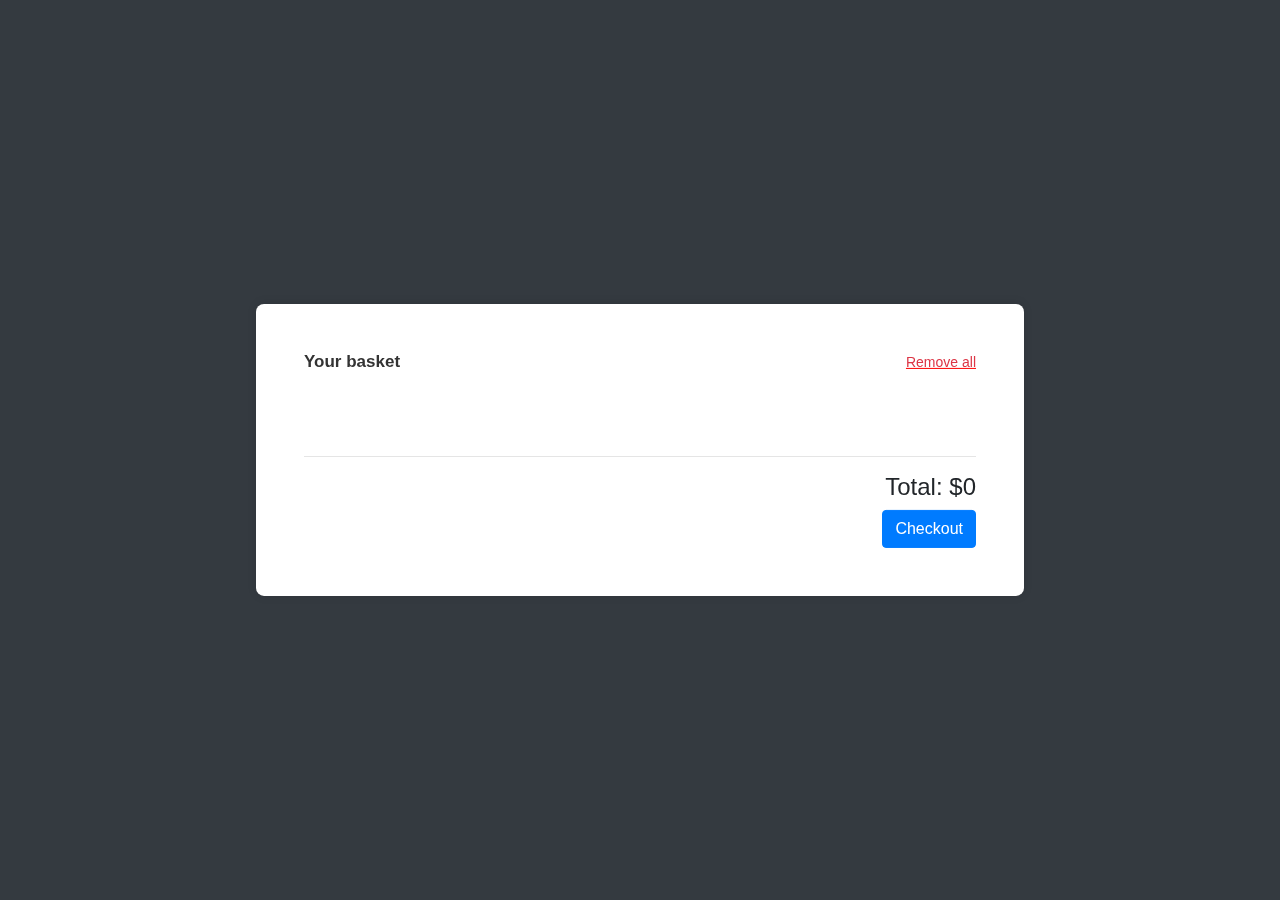
==== basket.html @ c9e4eb61 "Merge branch 'master' of https://github.com/ernur768/WEB-front-ass2" ====
<!DOCTYPE html>
<html lang="en">
<head>
    <meta charset="UTF-8">
    <meta name="viewport" content="width=device-width, initial-scale=1.0">
    <title>Basket</title>
    <link rel="stylesheet" href="https://stackpath.bootstrapcdn.com/bootstrap/4.3.1/css/bootstrap.min.css">
    <link rel="stylesheet" href="css/basket.css">
</head>
<body class="basket-body bg-dark">

    <div class="basket-container py-5 px-5">
        <div class = "basket-header d-flex justify-content-between">
            <h1 class="basket-title">Your basket</h1>
            <a href="#" onclick="removeAll()" class = "remove-all text-danger">Remove all</a>
        </div>
        <ul id="basket-list" class="list-group mt-5">
            
        </ul>
        <hr>
        <div class="d-flex align-items-end flex-column">
            <h4>Total: $<span id="total">0</span></h4>
            <button id="checkoutButton" class="btn btn-primary">Checkout</button>
        </div>
    </div>

    <div id="popup" class="popup">
        <div class="popup-content">
            <span class="close" id="closePopup">&times;</span>
            <h2>Subscribe Form</h2>
            <form id="popupForm" action = "/">
                <div class = "form-element">
                    <label for="phone">Phone Number</label>
                    <input type="tel" id="phone" name="phone">
                    <div class = "error"></div>
                </div>
                <div class = "form-element">
                    <label for="email">Email</label>
                    <input type="email" id="email" name="email">
                    <div class = "error"></div>       
                </div>            
                <div class = "form-element">
                    <label for="cardNumber">Card Number</label>
                    <input type="text" id="cardNumber" name="cardNumber">
                    <div class = "error"></div>
                </div>
                <div class = "form-element">
                    <label for="cvv">CVV</label>
                    <input type="text" id="cvv" name="cvv">
                    <div class = "error"></div>
                </div>
                <button type="submit">Submit</button>
            </form>
        </div>
    </div>
    <div id="overlay" class="overlay"></div>

    <script src = "js/basket.js"></script>
    <script src="js/formvalidation.js"></script>

</body>
</html>
---- css/basket.css ----
.basket-body {
    padding: 20px;
}

.basket-container {
    background-color: #fff;
	top: 50%;
    left: 50%;
    transform: translate(-50%, -50%);
	position: fixed;
    border-radius: 8px;
    box-shadow: 0px 0px 10px rgba(0, 0, 0, 0.1);
    padding: 20px;
    margin: 0 auto;
    width: 60%;
}

.basket-header h1{
	font-weight: bold;
	font-size: 17px;
}

.basket-container a {
	font-size: 14px ;
	font-weight: normal ;
	text-decoration: underline red !important;
	cursor: pointer;
}

.basket-title {
    font-size: 24px;
    color: #333;
    margin-bottom: 20px;
}

.basket-table {
    width: 100%;
    border-collapse: collapse;
}

.basket-container .list-group {
	font-size: 22px;
	font-weight: bold;
}

.basket-table th, .basket-table td {
    border: 1px solid #ddd;
    padding: 12px;
    text-align: left;
}

.basket-table th {
    background-color: #4CAF50;
    color: white;
}

.basket-table tbody tr:hover {
    background-color: #f0f0f0;
}

.basket-button {
    background-color: #4CAF50;
    color: white;
    padding: 10px 20px;
    text-align: center;
    text-decoration: none;
    display: inline-block;
    font-size: 16px;
    margin: 20px 0;
    cursor: pointer;
    border: none;
    border-radius: 5px;
}

.basket-button:hover {
    background-color: #45a049;
}


.popup {
    display: none;
    position: fixed;
    top: 50%;
    left: 50%;
    transform: translate(-50%, -50%);
    width: 500px;
    background-color: #fff;
    padding: 40px;
    border: 1px solid #ccc;
    border-radius:15px;
    box-shadow: 0px 0px 10px rgba(0, 0, 0, 0.3);
    z-index: 1000;
}

.popup-content h2{
    text-align: center;
    margin: 10px 0px 35px;
    font-size: 25px;
}

.popup-content .form-element {
    display: flex;
    flex-direction: column;
    margin: 15px 0;
}

.popup-content .form-element label {
    font-size: 18px;
}

.popup-content .form-element input{
    margin-top: 5px;
    display: block;
    width: 100%;
    padding: 10px;
    outline: none;
    border: 2px solid #aaa;
    border-radius: 5px;
}

.form-element input:focus {
    outline: 0;

}

.form-element.success input{
    border-color: #09c372;
}

.form-element.error input{
    border-color: #ff3860;
}

.form-element .error{
    color: #ff3860;
    font-size: 10px;
    height: 13px;
}

.popup-content button{
    width: 100%;
    height: 40px;
    border: none;
    outline: none;
    font-size: 18px;
    border-radius: 5px;
    margin-top: 10px;
    background-color: #222;
    color: #f5f5f5;
    cursor: pointer;
}

.close {
    position: absolute;
    top: 10px;
    right: 10px;
    cursor: pointer;
}

.overlay {
    display: none;
    position: fixed;
    top: 0;
    left: 0;
    width: 100%;
    height: 100%;
    background: rgba(0, 0, 0, 0.7);
    z-index: 999;
}
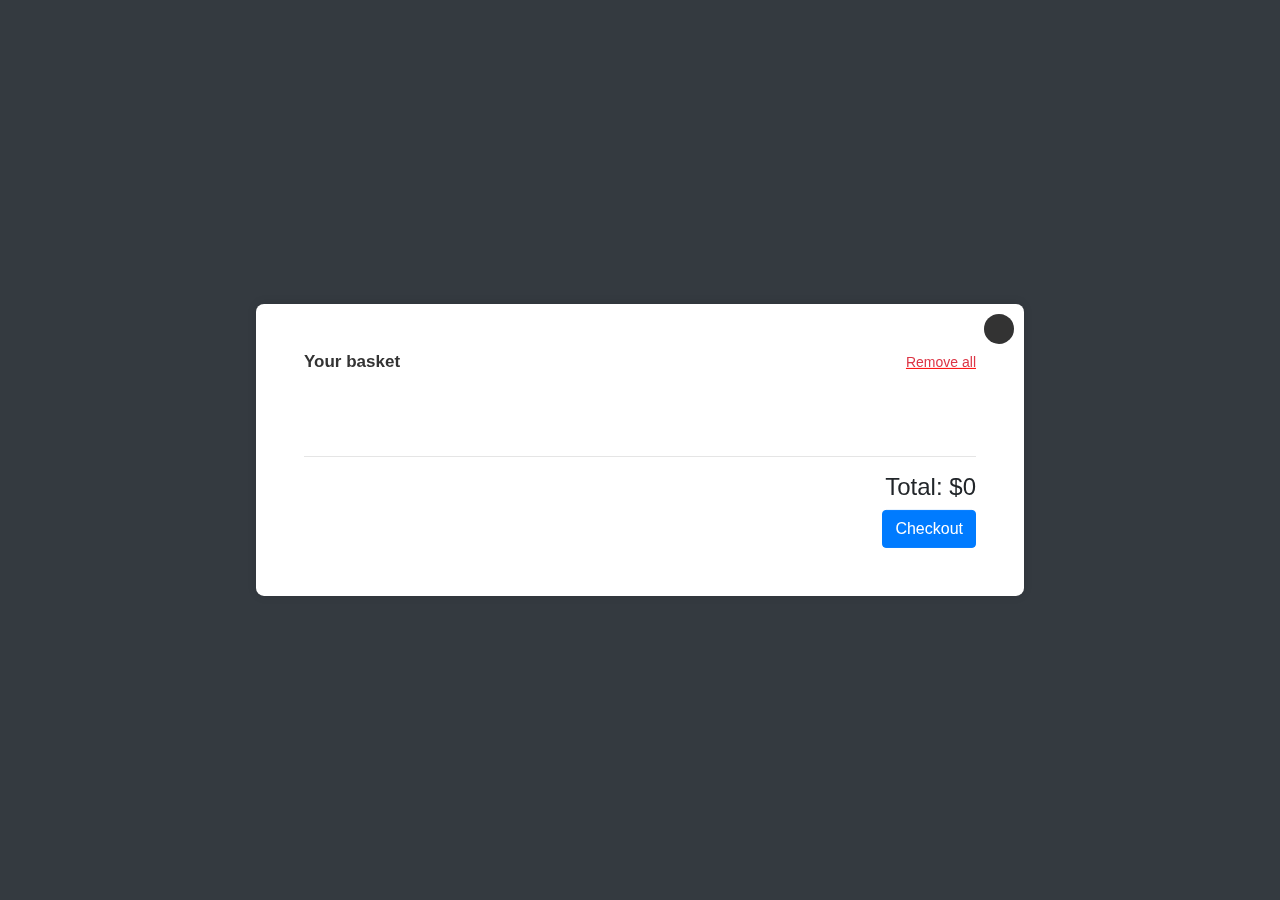
==== commit 85d4995f: "Merge branch 'ernur768:master' into master" ====
--- a/basket.html
+++ b/basket.html
@@ -3,7 +3,8 @@
 <head>
     <meta charset="UTF-8">
     <meta name="viewport" content="width=device-width, initial-scale=1.0">
-    <title>Basket</title>
+    <title>Basket</title>    
+    <script src="https://ajax.googleapis.com/ajax/libs/jquery/3.7.1/jquery.min.js"></script>
     <link rel="stylesheet" href="https://stackpath.bootstrapcdn.com/bootstrap/4.3.1/css/bootstrap.min.css">
     <link rel="stylesheet" href="css/basket.css">
 </head>
@@ -11,6 +12,7 @@
 
     <div class="basket-container py-5 px-5">
         <div class = "basket-header d-flex justify-content-between">
+            <button id="closeButton" class="close-button"></button>
             <h1 class="basket-title">Your basket</h1>
             <a href="#" onclick="removeAll()" class = "remove-all text-danger">Remove all</a>
         </div>
@@ -55,7 +57,7 @@
     </div>
     <div id="overlay" class="overlay"></div>
 
-    <script src = "js/basket.js"></script>
+    <script src ="js/basket.js"></script>
     <script src="js/formvalidation.js"></script>
 
 </body>
--- a/css/basket.css
+++ b/css/basket.css
@@ -13,6 +13,22 @@
     padding: 20px;
     margin: 0 auto;
     width: 60%;
+}
+
+.close-button {
+    position: absolute;
+    top: 10px;
+    right: 10px;
+    width: 30px;
+    height: 30px;
+    background-color: #333;  /* Adjust the color as per your design */
+    border: none;
+    border-radius: 50%;
+    cursor: pointer;
+}
+
+.close-button:hover {
+    background-color: #ff3860;  /* Adjust the hover color as per your design */
 }
 
 .basket-header h1{
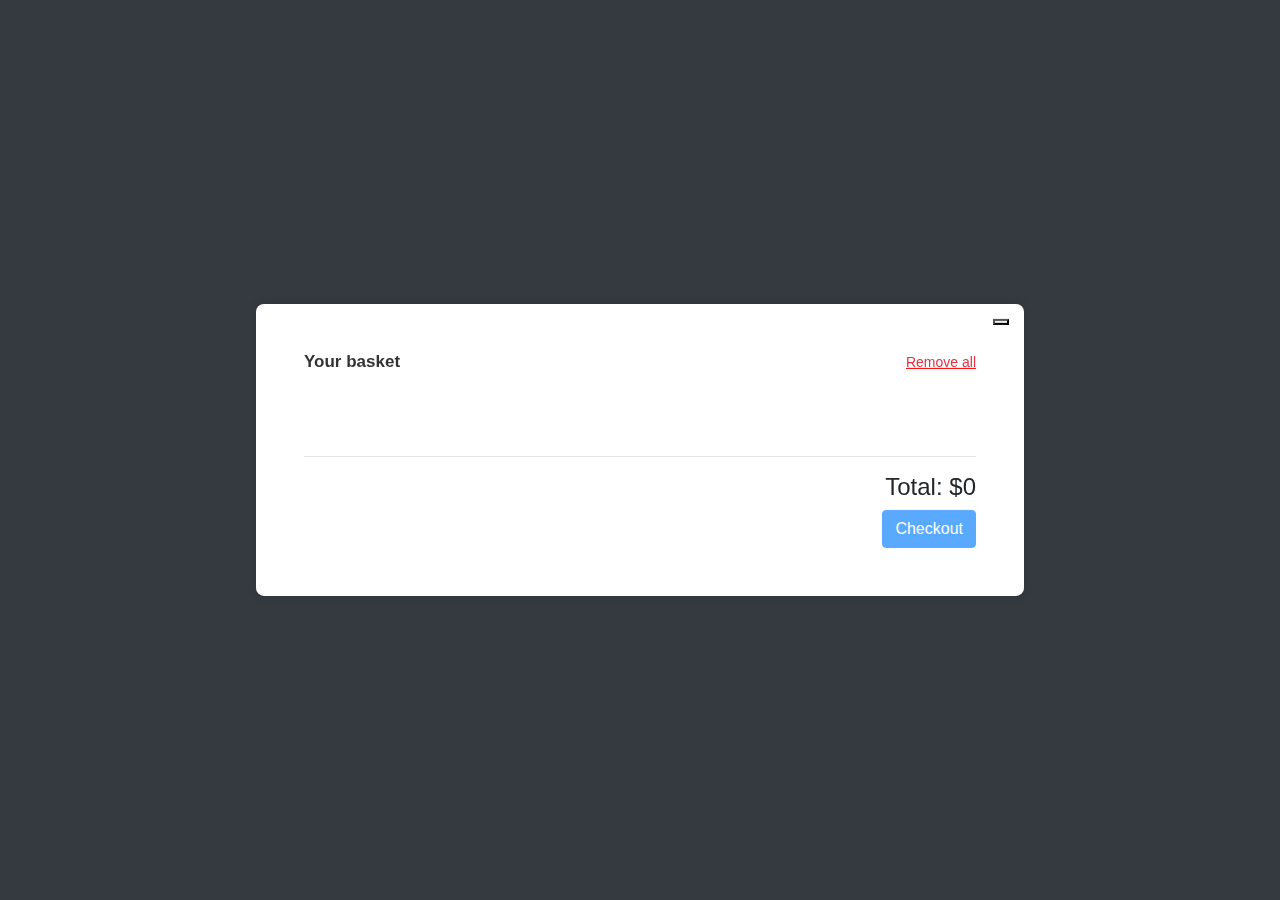
==== commit a118d2bd: "Merge pull request #26 from Blisstod/master" ====
--- a/basket.html
+++ b/basket.html
@@ -12,7 +12,7 @@
 
     <div class="basket-container py-5 px-5">
         <div class = "basket-header d-flex justify-content-between">
-            <button id="closeButton" class="close-button"></button>
+            <button type="button" id="basketClose" class="btn-close" aria-label="Close"></button>
             <h1 class="basket-title">Your basket</h1>
             <a href="#" onclick="removeAll()" class = "remove-all text-danger">Remove all</a>
         </div>
@@ -57,7 +57,7 @@
     </div>
     <div id="overlay" class="overlay"></div>
 
-    <script src ="js/basket.js"></script>
+    <script src="js/basket.js"></script>
     <script src="js/formvalidation.js"></script>
 
 </body>
--- a/css/basket.css
+++ b/css/basket.css
@@ -1,3 +1,6 @@
+@import url(bootstrap/bootstrap-reboot.css);
+@import url(bootstrap/bootstrap.css);
+
 .basket-body {
     padding: 20px;
 }
@@ -15,20 +18,10 @@
     width: 60%;
 }
 
-.close-button {
+button.btn-close {
     position: absolute;
-    top: 10px;
-    right: 10px;
-    width: 30px;
-    height: 30px;
-    background-color: #333;  /* Adjust the color as per your design */
-    border: none;
-    border-radius: 50%;
-    cursor: pointer;
-}
-
-.close-button:hover {
-    background-color: #ff3860;  /* Adjust the hover color as per your design */
+    top: 15px;
+    right: 15px;
 }
 
 .basket-header h1{
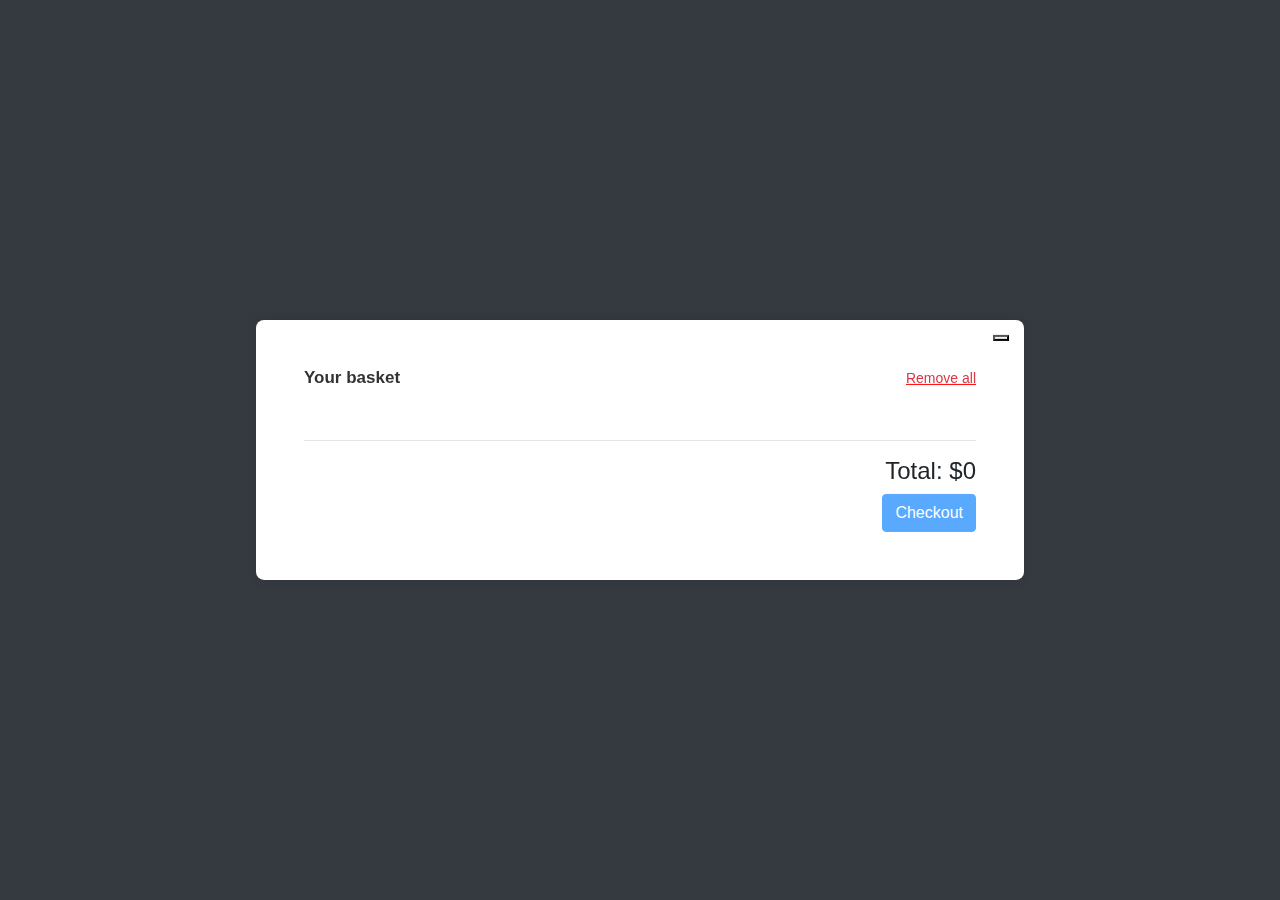
==== commit b9824fa6: "responsive basket and nurshau mal" ====
--- a/basket.html
+++ b/basket.html
@@ -16,7 +16,7 @@
             <h1 class="basket-title">Your basket</h1>
             <a href="#" onclick="removeAll()" class = "remove-all text-danger">Remove all</a>
         </div>
-        <ul id="basket-list" class="list-group mt-5">
+        <ul id="basket-list" class="list-group mt-3">
             
         </ul>
         <hr>
--- a/css/basket.css
+++ b/css/basket.css
@@ -83,6 +83,15 @@
 
 .basket-button:hover {
     background-color: #45a049;
+}
+
+#basket-list {
+    max-height: 400px; 
+    overflow-y: auto;
+}
+.scrollable-basket {
+    max-height: 400px;
+    overflow-y: auto;
 }
 
 
@@ -175,4 +184,53 @@
     height: 100%;
     background: rgba(0, 0, 0, 0.7);
     z-index: 999;
-}+}
+
+@media only screen and (max-width: 620px) {
+    .basket-container {
+        width: 95%;
+        padding: 10px;
+    }
+}
+
+@media only screen and (max-width: 620px) {
+    .basket-title, .list-group-item {
+        font-size: 18px;
+    }
+}
+
+@media only screen and (max-width: 620px) {
+    .basket-button, .popup-content input {
+        font-size: 16px;
+        padding: 8px;
+    }
+}
+
+@media only screen and (max-width: 620px) {
+    .popup {
+        width: 90%;
+        padding: 20px;
+    }
+}
+
+@media only screen and (max-width: 620px) {
+    .list-group-item {
+        flex-direction: column;
+        align-items: flex-start;
+    }
+}
+
+@media only screen and (max-width: 620px) {
+    button.btn-close, .remove-all {
+        font-size: larger;
+    }
+}
+
+@media only screen and (max-width: 620px) {
+    .checkout {
+        font-size: 18px;
+    }
+}
+
+
+
